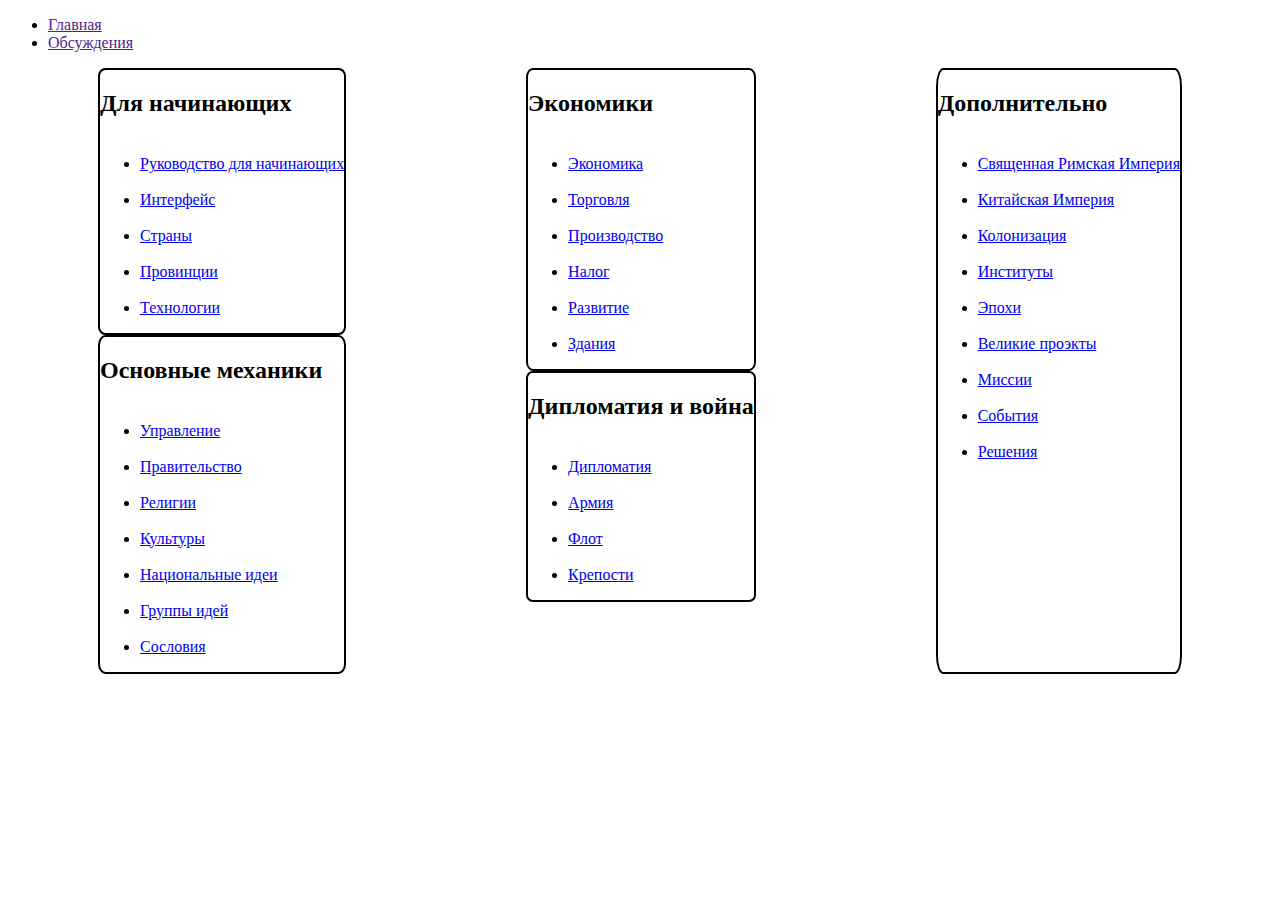
==== index.html @ f4d33e73 "Add files via upload" ====
<!DOCTYPE html>
<html lang="ru">
<head>
	<meta charset="UTF-8">
	<meta name="viewport" content="width=device-width, initial-scale=1.0">
	<title>Document</title>
    <link rel="stylesheet" href="style.css">
</head>
<body>
    <header>
        <nav>
            <ul>
                <li><a href="">Главная</a></li>
                <li><a href="">Обсуждения</a></li>
            </ul>
        </nav>
    </header>
    <main>
        <div class = div1>
        <article class = s1>
            <h2>Для начинающих</h2>
            <ul class = ul>
                <img src="img/rule_for_news.png" alt="">
                <li><a href="rule_for_news.html">Руководство для начинающих</a></li>
                <img src="img/interface.png" alt="">
                <li><a href="interfase">Интерфейс</a></li>
                <img src="img/contry.png" alt="">
                <li><a href="contry">Страны</a></li>
                <img src="img/province.png" alt="">
                <li><a href="province">Провинции</a></li>
                <img src="img/technology.png" alt="">
                <li><a href="tecnology">Технологии</a></li>
            </ul>
        </article>
        <article class = s2>
            <h2>Основные механики</h2>
            <ul>
                <img src="img/upravlenie.png" alt="">
                <li><a href="upravlenie">Управление</a></li>
                <img src="img/rulers.png" alt="">
                <li><a href="rulers">Правительство</a></li>
                <img src="img/religion.png" alt="">
                <li><a href="religion">Религии</a></li>
                <img src="img/culture.png" alt="">
                <li><a href="culture">Культуры</a></li>
                <img src="img/national ideas.png" alt="">
                <li><a href="national ideas">Национальные идеи</a></li>
                <img src="img/ideas groops.png" alt="">
                <li><a href="ideas groops">Группы идей</a></li>
                <img src="img/states.png" alt="">
                <li><a href="states">Сословия</a></li>
            </ul>
        </article>
        </div>
        <div class = div2>
        <article class = s1>
            <h2>Экономики</h2>
            <ul>
                <img src="img/economic.png" alt="">
                <li><a href="economic">Экономика</a></li>
                <img src="img/trade.png" alt="">
                <li><a href="trade">Торговля</a></li>
                <img src="img/production.png" alt="">
                <li><a href="production">Производство</a></li>
                <img src="img/tax.png" alt="">
                <li><a href="tax">Налог</a></li>
                <img src="img/development.png" alt="">
                <li><a href="development">Развитие</a></li>
                <img src="img/builds.png" alt="">
                <li><a href="builds">Здания</a></li>
            </ul>
        </article>
        <article class = s2>
            <h2>Дипломатия и война</h2>
            <ul>
                <img src="img/diplomatya.png" alt="">
                <li><a href="diplomatya">Дипломатия</a></li>
                <img src="img/army.png" alt="">
                <li><a href="army">Армия</a></li>
                <img src="img/fleet.png" alt="">
                <li><a href="fleet">Флот</a></li>
                <img src="img/castl.png" alt="">
                <li><a href="castl">Крепости</a></li>
            </ul>
        </article>
        </div>
        
        <article>
            <h2>Дополнительно</h2>
            <ul class = dop>
                <div class = dop1>
                <img src="img/Holy_Roman_Empire.png" alt="">
                <li><a href="Holy_Roman_Empire">Священная Римская Империя</a></li>
                <img src="img/China_Empire.png" alt="">
                <li><a href="China_Empire">Китайская Империя</a></li>
                <img src="img/colonisacia.png" alt="">
                <li><a href="colonisacia">Колонизация</a></li>
                <img src="img/universities.png" alt="">
                <li><a href="universities">Институты</a></li>
                <img src="img/epoch.png" alt="">
                <li><a href="epoch">Эпохи</a></li>
                </div>
                <div class = dop2>
                <img src="img/great_progect.png" alt="">
                <li><a href="great_progect">Великие проэкты</a></li>
                <img src="img/missions.png" alt="">
                <li><a href="missions">Миссии</a></li>
                <img src="img/events.png" alt="">
                <li><a href="events">События</a></li>
                <img src="img/desidions.png" alt="">
                <li><a href="desidions">Решения</a></li>
                </div>
            </ul>
        </article>
        
    </main>
    <footer>

    </footer>
</body>
</html>
---- style.css ----
article{
    background-color: rgb(255, 255, 255);
    border: 2px solid rgb(0, 0, 0);
    border-radius: 3%;}
main{
    display: flex;
    justify-content: space-around;
    align-items: stretch;
    flex-direction: row;
    flex-wrap: wrap;
    align-content:space-between;}
.rule_for_news{
    display: flex;
    align-content:center;
}
/*
.div1{
    display: flex;
    justify-content: space-around;
    align-items: stretch;
    flex-direction: row;
    flex-wrap: wrap;
    align-content:space-between;}
.div2{
    display: flex;
    justify-content: space-around;
    align-items: stretch;
    flex-direction: row;
    flex-wrap: wrap;
    align-content:space-between;}
.dop{display: flex;
    justify-content: space-around;
    align-items: stretch;
    flex-direction: row;
    flex-wrap: wrap;
    align-content:space-between;}
*/
/*
.s1{
    display:flex;
    justify-content:flex-end;
    align-items:flex-end;
    flex-direction:column;}
.s2{
    display:flex;
    justify-content:flex-start;
    align-items:flex-start;
    flex-direction:column;}
*/
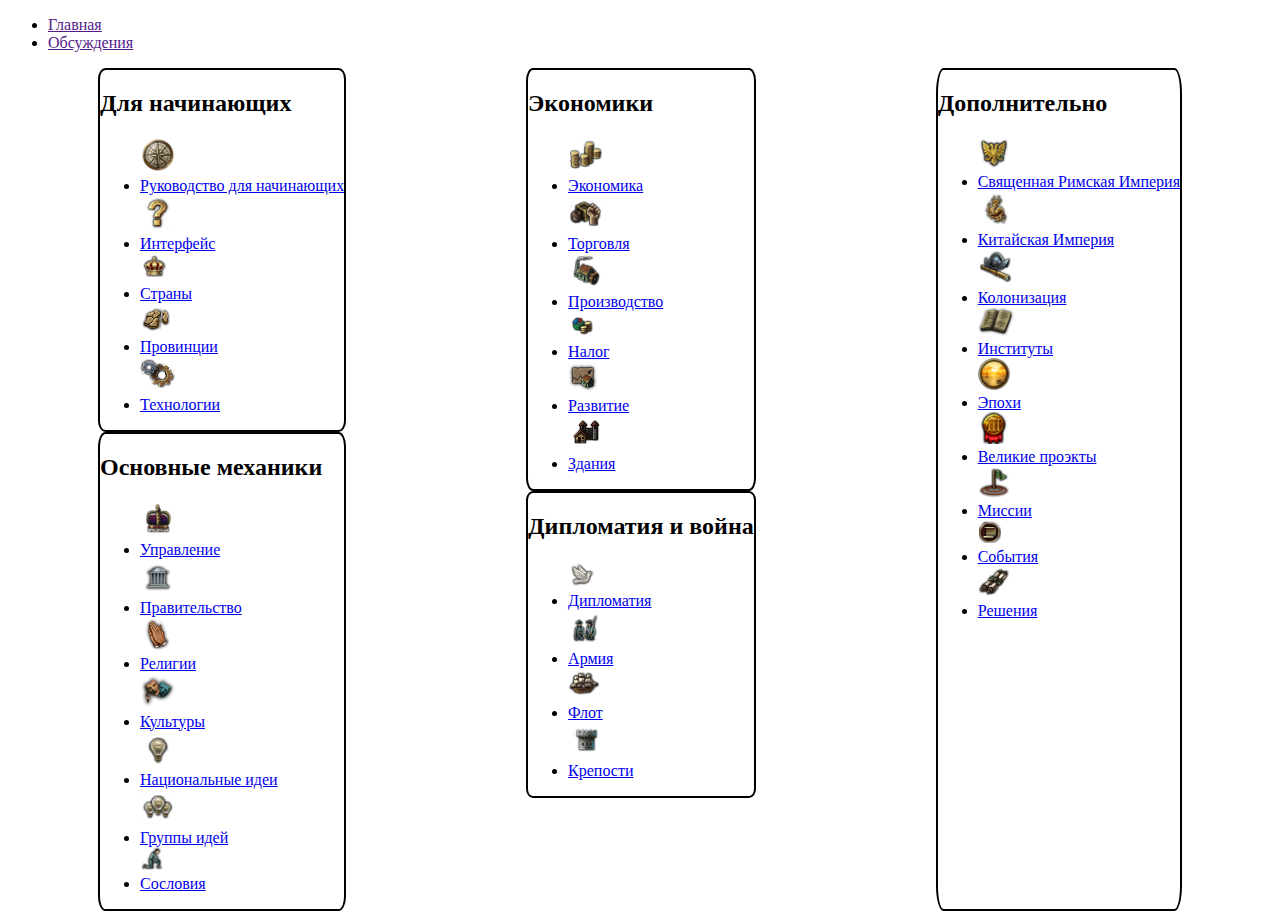
==== commit ab7c42de: "Add files via upload" ====
--- a/index.html
+++ b/index.html
@@ -3,7 +3,7 @@
 <head>
 	<meta charset="UTF-8">
 	<meta name="viewport" content="width=device-width, initial-scale=1.0">
-	<title>Document</title>
+	<title>Europa Universalis IV Wiki</title>
     <link rel="stylesheet" href="style.css">
 </head>
 <body>
@@ -17,28 +17,28 @@
     </header>
     <main>
         <div class = div1>
-        <article class = s1>
+        <article class = base>
             <h2>Для начинающих</h2>
             <ul class = ul>
                 <img src="img/rule_for_news.png" alt="">
                 <li><a href="rule_for_news.html">Руководство для начинающих</a></li>
                 <img src="img/interface.png" alt="">
-                <li><a href="interfase">Интерфейс</a></li>
+                <li><a href="interfase.html">Интерфейс</a></li>
                 <img src="img/contry.png" alt="">
                 <li><a href="contry">Страны</a></li>
                 <img src="img/province.png" alt="">
                 <li><a href="province">Провинции</a></li>
                 <img src="img/technology.png" alt="">
-                <li><a href="tecnology">Технологии</a></li>
+                <li><a href="tecnology.html">Технологии</a></li>
             </ul>
         </article>
-        <article class = s2>
+        <article class = base>
             <h2>Основные механики</h2>
             <ul>
                 <img src="img/upravlenie.png" alt="">
                 <li><a href="upravlenie">Управление</a></li>
                 <img src="img/rulers.png" alt="">
-                <li><a href="rulers">Правительство</a></li>
+                <li><a href="rulers.html">Правительство</a></li>
                 <img src="img/religion.png" alt="">
                 <li><a href="religion">Религии</a></li>
                 <img src="img/culture.png" alt="">
@@ -53,7 +53,7 @@
         </article>
         </div>
         <div class = div2>
-        <article class = s1>
+        <article class = base>
             <h2>Экономики</h2>
             <ul>
                 <img src="img/economic.png" alt="">
@@ -70,7 +70,7 @@
                 <li><a href="builds">Здания</a></li>
             </ul>
         </article>
-        <article class = s2>
+        <article class = base>
             <h2>Дипломатия и война</h2>
             <ul>
                 <img src="img/diplomatya.png" alt="">
@@ -85,7 +85,7 @@
         </article>
         </div>
         
-        <article>
+        <article class = base>
             <h2>Дополнительно</h2>
             <ul class = dop>
                 <div class = dop1>
--- a/style.css
+++ b/style.css
@@ -1,4 +1,4 @@
-article{
+.base{
     background-color: rgb(255, 255, 255);
     border: 2px solid rgb(0, 0, 0);
     border-radius: 3%;}
@@ -9,9 +9,8 @@
     flex-direction: row;
     flex-wrap: wrap;
     align-content:space-between;}
-.rule_for_news{
-    display: flex;
-    align-content:center;
+body{
+    font-family: Calibri;
 }
 /*
 .div1{
